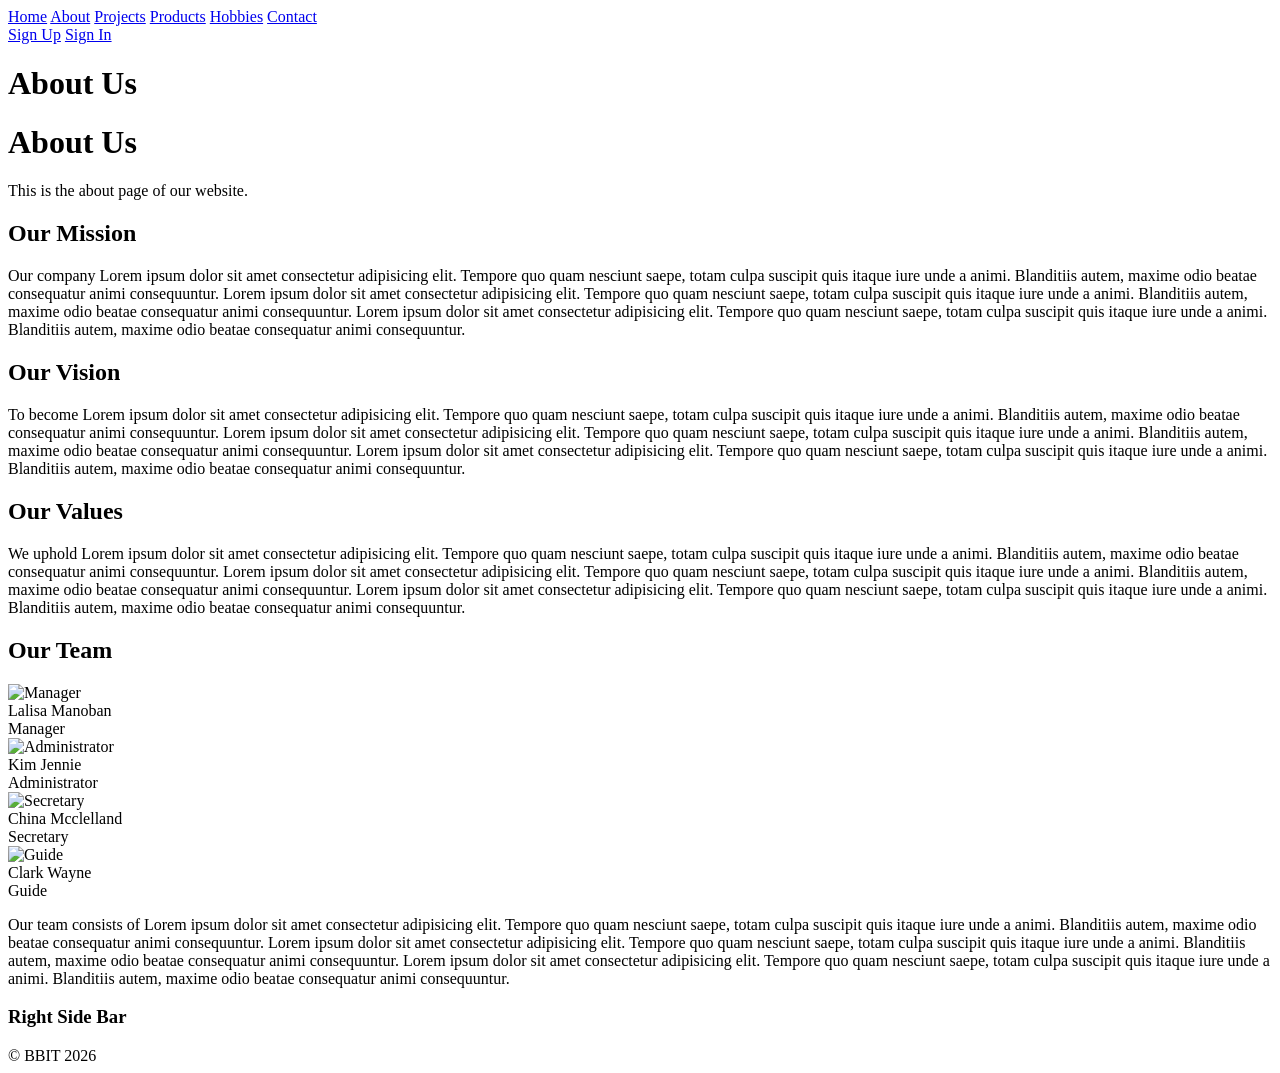
==== about.html @ 24771ddb "added about page" ====
<!DOCTYPE html>
<html lang="en">
<head>
    <meta charset="UTF-8">
    <meta name="viewport" content="width=device-width, initial-scale=1.0">
    <title>About</title>
    <link rel="stylesheet" href="css/style.css">
</head>
<body>
    <div class="toplink">    
        <a href="./">Home</a>
        <a href="about.html">About</a> 
        <a href="projects.html">Projects</a>
        <a href="products.html">Products</a>
        <a href="hobbies.html">Hobbies</a>
        <a href="contact.html">Contact</a>
        
        <div class="toplink-right">
            <a href="signup.html">Sign Up</a>
            <a href="signin.html">Sign In</a>
        </div>
    </div>
    <div class="banner">
        <h1>About Us</h1>
    </div>

    <div class="row">
        <div class="content">
    <h1>About Us</h1>
    <p>This is the about page of our website.</p>

    <h2>Our Mission</h2>
    <p>Our company Lorem ipsum dolor sit amet consectetur adipisicing elit. Tempore quo quam nesciunt saepe, totam culpa suscipit quis itaque iure unde a animi. Blanditiis autem, maxime odio beatae consequatur animi consequuntur. Lorem ipsum dolor sit amet consectetur adipisicing elit. Tempore quo quam nesciunt saepe, totam culpa suscipit quis itaque iure unde a animi. <span class="underline">Blanditiis autem, maxime odio beatae consequatur animi consequuntur.</span> Lorem ipsum dolor sit amet consectetur adipisicing elit. Tempore quo quam nesciunt saepe, totam culpa suscipit quis itaque iure unde a animi. Blanditiis autem, maxime odio beatae consequatur animi consequuntur.</p>

    <h2>Our Vision</h2>
    <p>To become Lorem ipsum dolor sit amet consectetur adipisicing elit. Tempore quo quam nesciunt saepe, totam culpa suscipit quis itaque iure unde a animi. Blanditiis autem, maxime odio beatae consequatur animi consequuntur. Lorem ipsum dolor sit amet consectetur adipisicing elit. Tempore quo quam nesciunt saepe, totam culpa suscipit quis itaque iure unde a animi. Blanditiis autem, maxime odio beatae consequatur animi consequuntur. Lorem ipsum dolor sit amet consectetur adipisicing elit. Tempore quo quam nesciunt saepe, totam culpa suscipit quis itaque iure unde a animi. Blanditiis autem, maxime odio beatae consequatur animi consequuntur.</p>

    <h2>Our Values</h2>
    <p>We uphold Lorem ipsum dolor sit amet consectetur adipisicing elit. Tempore quo quam nesciunt saepe, totam culpa suscipit quis itaque iure unde a animi. Blanditiis autem, maxime odio beatae consequatur animi consequuntur. Lorem ipsum dolor sit amet consectetur adipisicing elit. Tempore quo quam nesciunt saepe, totam culpa suscipit quis itaque iure unde a animi. Blanditiis autem, maxime odio beatae consequatur animi consequuntur. Lorem ipsum dolor sit amet consectetur adipisicing elit. Tempore quo quam nesciunt saepe, totam culpa suscipit quis itaque iure unde a animi. Blanditiis autem, maxime odio beatae consequatur animi consequuntur.</p>

    <h2>Our Team</h2>

    <div class="team_img">
        <div class="team_member">
            <img src="images/team_default.svg" alt="Manager"><br>
            <caption><span>Lalisa Manoban</span><br>Manager</caption>
        </div>
        
        <div class="team_member">
            <img src="images/team_default.svg" alt="Administrator"><br>
            <caption><span>Kim Jennie</span><br>Administrator</caption>
        </div>

        <div class="team_member">
            <img src="images/team_default.svg" alt="Secretary"><br>
            <caption><span>China Mcclelland</span><br>Secretary</caption>
        </div>

        <div class="team_member">
            <img src="images/team_default.svg" alt="Guide"><br>
            <caption><span>Clark Wayne</span><br>Guide</caption>
        </div>

    </div>
    <p>Our team consists of Lorem ipsum dolor sit amet consectetur adipisicing elit. Tempore quo quam nesciunt saepe, totam culpa suscipit quis itaque iure unde a animi. Blanditiis autem, maxime odio beatae consequatur animi consequuntur. Lorem ipsum dolor sit amet consectetur adipisicing elit. Tempore quo quam nesciunt saepe, totam culpa suscipit quis itaque iure unde a animi. Blanditiis autem, maxime odio beatae consequatur animi consequuntur. Lorem ipsum dolor sit amet consectetur adipisicing elit. Tempore quo quam nesciunt saepe, totam culpa suscipit quis itaque iure unde a animi. Blanditiis autem, maxime odio beatae consequatur animi consequuntur.</p>
    </div>
        <div class="right_side_bar">
            <h3>Right Side Bar</h3>
        </div>
    </div>

    <div class="footer">
        &#169; BBIT 2026
    </div>
</body>
</html>
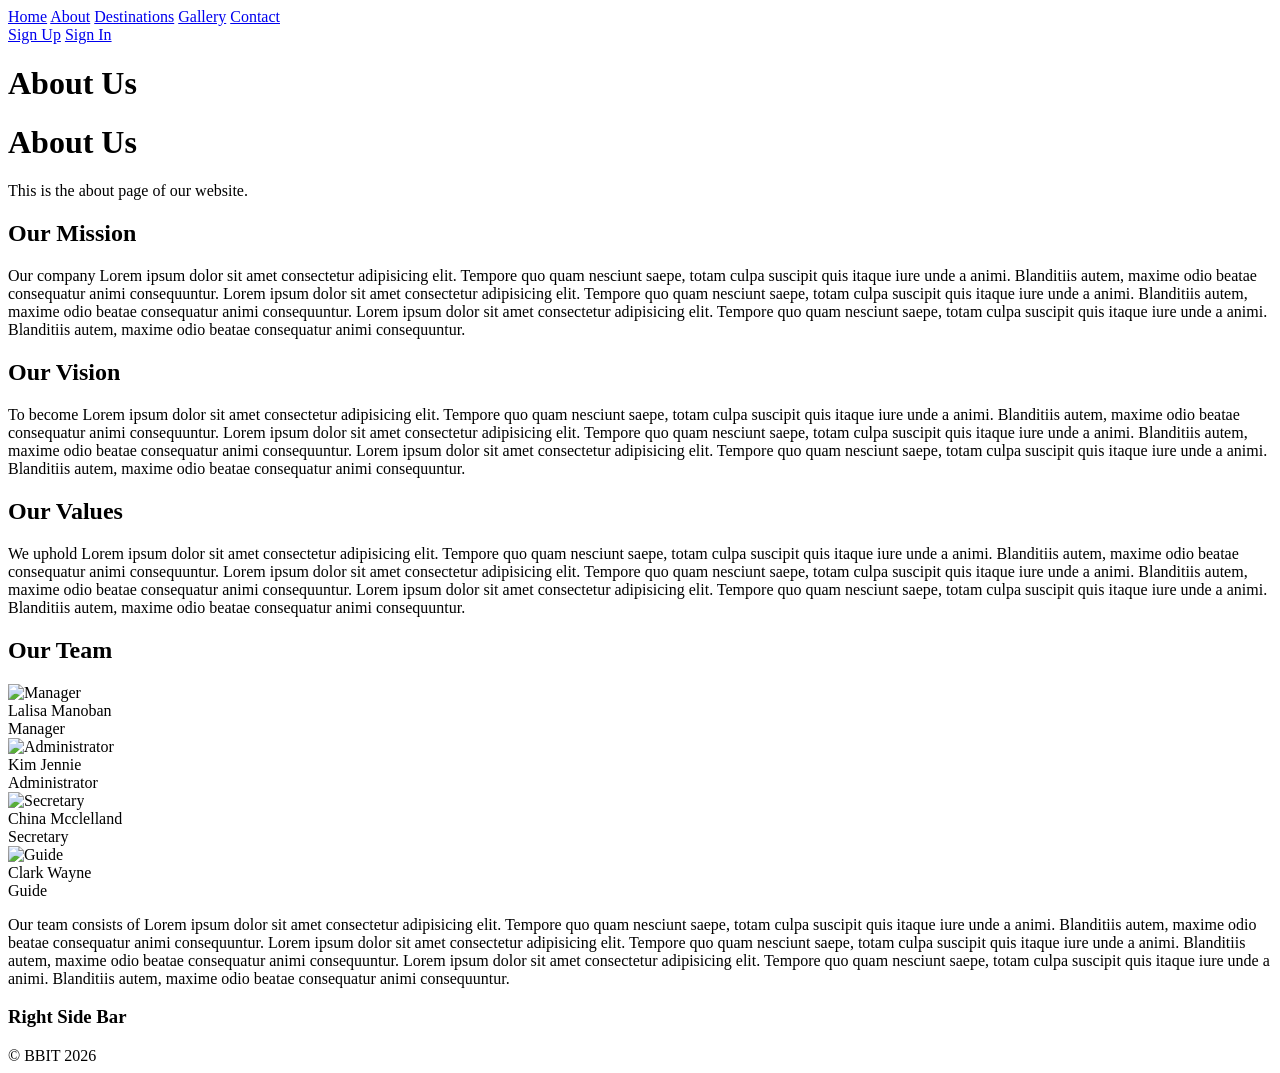
==== commit 742dfd20: "added destinations page" ====
--- a/about.html
+++ b/about.html
@@ -10,9 +10,8 @@
     <div class="toplink">    
         <a href="./">Home</a>
         <a href="about.html">About</a> 
-        <a href="projects.html">Projects</a>
-        <a href="products.html">Products</a>
-        <a href="hobbies.html">Hobbies</a>
+        <a href="destinations.html">Destinations</a>
+        <a href="gallery.html">Gallery</a>
         <a href="contact.html">Contact</a>
         
         <div class="toplink-right">
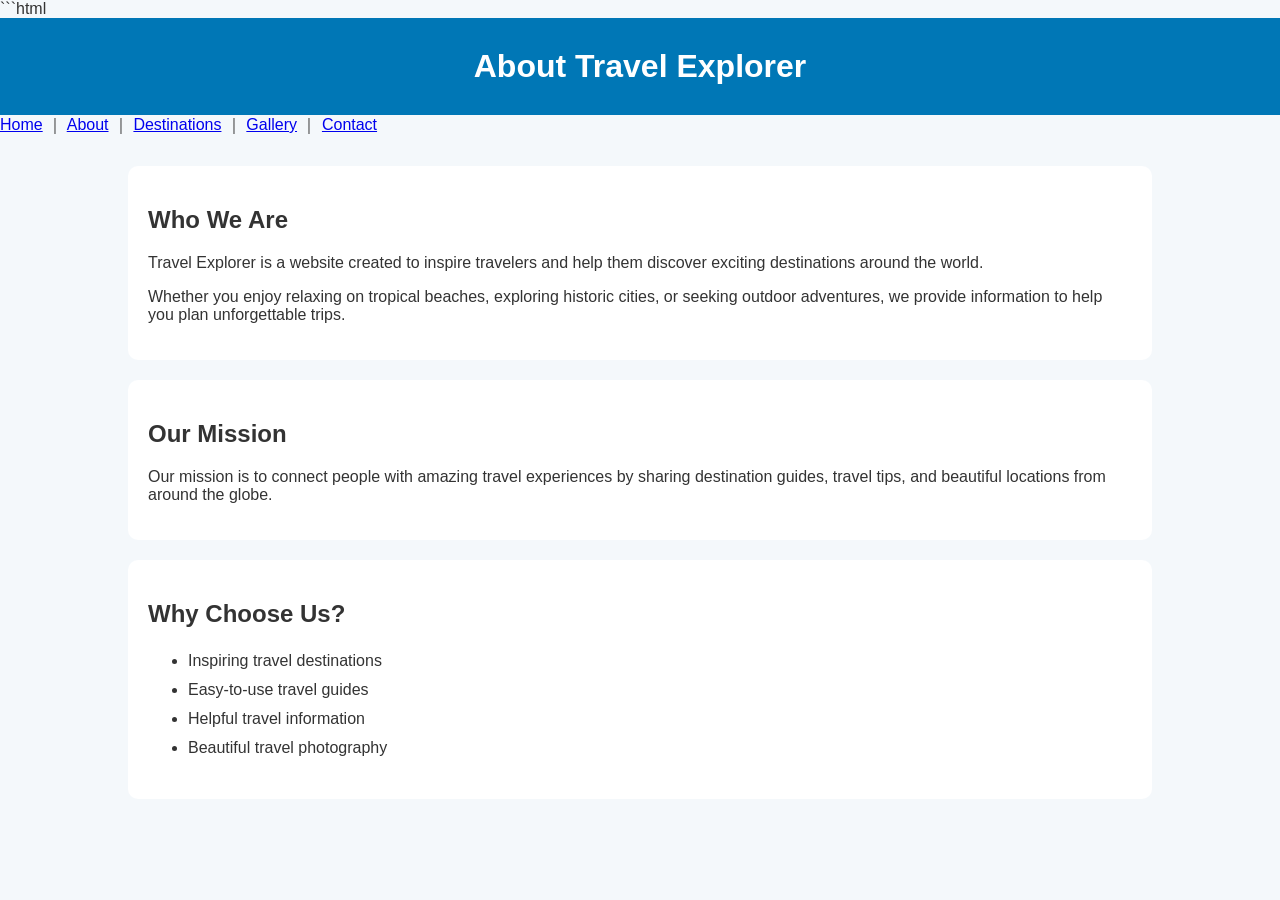
==== commit b3722027: "added about page" ====
--- a/about.html
+++ b/about.html
@@ -1,75 +1,61 @@
+```html
 <!DOCTYPE html>
 <html lang="en">
 <head>
     <meta charset="UTF-8">
     <meta name="viewport" content="width=device-width, initial-scale=1.0">
-    <title>About</title>
-    <link rel="stylesheet" href="css/style.css">
+    <title>About - Travel Explorer</title>
+    <link rel="stylesheet" href="style.css">
 </head>
 <body>
-    <div class="toplink">    
-        <a href="./">Home</a>
-        <a href="about.html">About</a> 
-        <a href="destinations.html">Destinations</a>
-        <a href="gallery.html">Gallery</a>
+
+    <header>
+        <h1>About Travel Explorer</h1>
+    </header>
+
+    <div class="toplink">
+        <a href="index.html">Home</a> &#65372;
+        <a href="about.html">About</a> &#65372;
+        <a href="destinations.html">Destinations</a> &#65372;
+        <a href="gallery.html">Gallery</a> &#65372;
         <a href="contact.html">Contact</a>
-        
-        <div class="toplink-right">
-            <a href="signup.html">Sign Up</a>
-            <a href="signin.html">Sign In</a>
-        </div>
-    </div>
-    <div class="banner">
-        <h1>About Us</h1>
     </div>
 
-    <div class="row">
-        <div class="content">
-    <h1>About Us</h1>
-    <p>This is the about page of our website.</p>
+    <main>
+        <section>
+            <h2>Who We Are</h2>
+            <p>
+                Travel Explorer is a website created to inspire travelers and
+                help them discover exciting destinations around the world.
+            </p>
 
-    <h2>Our Mission</h2>
-    <p>Our company Lorem ipsum dolor sit amet consectetur adipisicing elit. Tempore quo quam nesciunt saepe, totam culpa suscipit quis itaque iure unde a animi. Blanditiis autem, maxime odio beatae consequatur animi consequuntur. Lorem ipsum dolor sit amet consectetur adipisicing elit. Tempore quo quam nesciunt saepe, totam culpa suscipit quis itaque iure unde a animi. <span class="underline">Blanditiis autem, maxime odio beatae consequatur animi consequuntur.</span> Lorem ipsum dolor sit amet consectetur adipisicing elit. Tempore quo quam nesciunt saepe, totam culpa suscipit quis itaque iure unde a animi. Blanditiis autem, maxime odio beatae consequatur animi consequuntur.</p>
+            <p>
+                Whether you enjoy relaxing on tropical beaches, exploring
+                historic cities, or seeking outdoor adventures, we provide
+                information to help you plan unforgettable trips.
+            </p>
+        </section>
 
-    <h2>Our Vision</h2>
-    <p>To become Lorem ipsum dolor sit amet consectetur adipisicing elit. Tempore quo quam nesciunt saepe, totam culpa suscipit quis itaque iure unde a animi. Blanditiis autem, maxime odio beatae consequatur animi consequuntur. Lorem ipsum dolor sit amet consectetur adipisicing elit. Tempore quo quam nesciunt saepe, totam culpa suscipit quis itaque iure unde a animi. Blanditiis autem, maxime odio beatae consequatur animi consequuntur. Lorem ipsum dolor sit amet consectetur adipisicing elit. Tempore quo quam nesciunt saepe, totam culpa suscipit quis itaque iure unde a animi. Blanditiis autem, maxime odio beatae consequatur animi consequuntur.</p>
+        <section>
+            <h2>Our Mission</h2>
+            <p>
+                Our mission is to connect people with amazing travel experiences
+                by sharing destination guides, travel tips, and beautiful
+                locations from around the globe.
+            </p>
+        </section>
 
-    <h2>Our Values</h2>
-    <p>We uphold Lorem ipsum dolor sit amet consectetur adipisicing elit. Tempore quo quam nesciunt saepe, totam culpa suscipit quis itaque iure unde a animi. Blanditiis autem, maxime odio beatae consequatur animi consequuntur. Lorem ipsum dolor sit amet consectetur adipisicing elit. Tempore quo quam nesciunt saepe, totam culpa suscipit quis itaque iure unde a animi. Blanditiis autem, maxime odio beatae consequatur animi consequuntur. Lorem ipsum dolor sit amet consectetur adipisicing elit. Tempore quo quam nesciunt saepe, totam culpa suscipit quis itaque iure unde a animi. Blanditiis autem, maxime odio beatae consequatur animi consequuntur.</p>
+        <section>
+            <h2>Why Choose Us?</h2>
+            <ul>
+                <li>Inspiring travel destinations</li>
+                <li>Easy-to-use travel guides</li>
+                <li>Helpful travel information</li>
+                <li>Beautiful travel photography</li>
+            </ul>
+        </section>
+    </main>
 
-    <h2>Our Team</h2>
+</body>
+</html>
 
-    <div class="team_img">
-        <div class="team_member">
-            <img src="images/team_default.svg" alt="Manager"><br>
-            <caption><span>Lalisa Manoban</span><br>Manager</caption>
-        </div>
-        
-        <div class="team_member">
-            <img src="images/team_default.svg" alt="Administrator"><br>
-            <caption><span>Kim Jennie</span><br>Administrator</caption>
-        </div>
-
-        <div class="team_member">
-            <img src="images/team_default.svg" alt="Secretary"><br>
-            <caption><span>China Mcclelland</span><br>Secretary</caption>
-        </div>
-
-        <div class="team_member">
-            <img src="images/team_default.svg" alt="Guide"><br>
-            <caption><span>Clark Wayne</span><br>Guide</caption>
-        </div>
-
-    </div>
-    <p>Our team consists of Lorem ipsum dolor sit amet consectetur adipisicing elit. Tempore quo quam nesciunt saepe, totam culpa suscipit quis itaque iure unde a animi. Blanditiis autem, maxime odio beatae consequatur animi consequuntur. Lorem ipsum dolor sit amet consectetur adipisicing elit. Tempore quo quam nesciunt saepe, totam culpa suscipit quis itaque iure unde a animi. Blanditiis autem, maxime odio beatae consequatur animi consequuntur. Lorem ipsum dolor sit amet consectetur adipisicing elit. Tempore quo quam nesciunt saepe, totam culpa suscipit quis itaque iure unde a animi. Blanditiis autem, maxime odio beatae consequatur animi consequuntur.</p>
-    </div>
-        <div class="right_side_bar">
-            <h3>Right Side Bar</h3>
-        </div>
-    </div>
-
-    <div class="footer">
-        &#169; BBIT 2026
-    </div>
-</body>
-</html>
--- a/style.css
+++ b/style.css
@@ -0,0 +1,82 @@
+/* General Styles */
+body {
+    font-family: Arial, sans-serif;
+    margin: 0;
+    padding: 0;
+    background-color: #f4f8fb;
+    color: #333;
+}
+
+/* Header */
+header {
+    background-color: #0077b6;
+    color: white;
+    text-align: center;
+    padding: 30px;
+}
+
+header h1 {
+    margin: 0;
+}
+
+header p {
+    margin-top: 10px;
+}
+
+/* Navigation */
+nav {
+    margin-top: 20px;
+}
+
+nav a {
+    color: white;
+    text-decoration: none;
+    margin: 0 15px;
+    font-weight: bold;
+}
+
+nav a:hover {
+    text-decoration: underline;
+}
+
+/* Main Content */
+main {
+    width: 80%;
+    margin: 30px auto;
+}
+
+/* Sections */
+section {
+    background-color: white;
+    padding: 20px;
+    margin-bottom: 20px;
+    border-radius: 10px;
+}
+
+/* Featured Destinations */
+article {
+    border-left: 5px solid #0077b6;
+    padding-left: 15px;
+    margin-bottom: 15px;
+}
+
+/* Travel Tips */
+ul {
+    line-height: 1.8;
+}
+
+/* Footer */
+footer {
+    background-color: #023e8a;
+    color: white;
+    text-align: center;
+    padding: 15px;
+    margin-top: 20px;
+}
+
+/* Horizontal Line */
+hr {
+    border: none;
+    height: 1px;
+    background-color: #ddd;
+}
